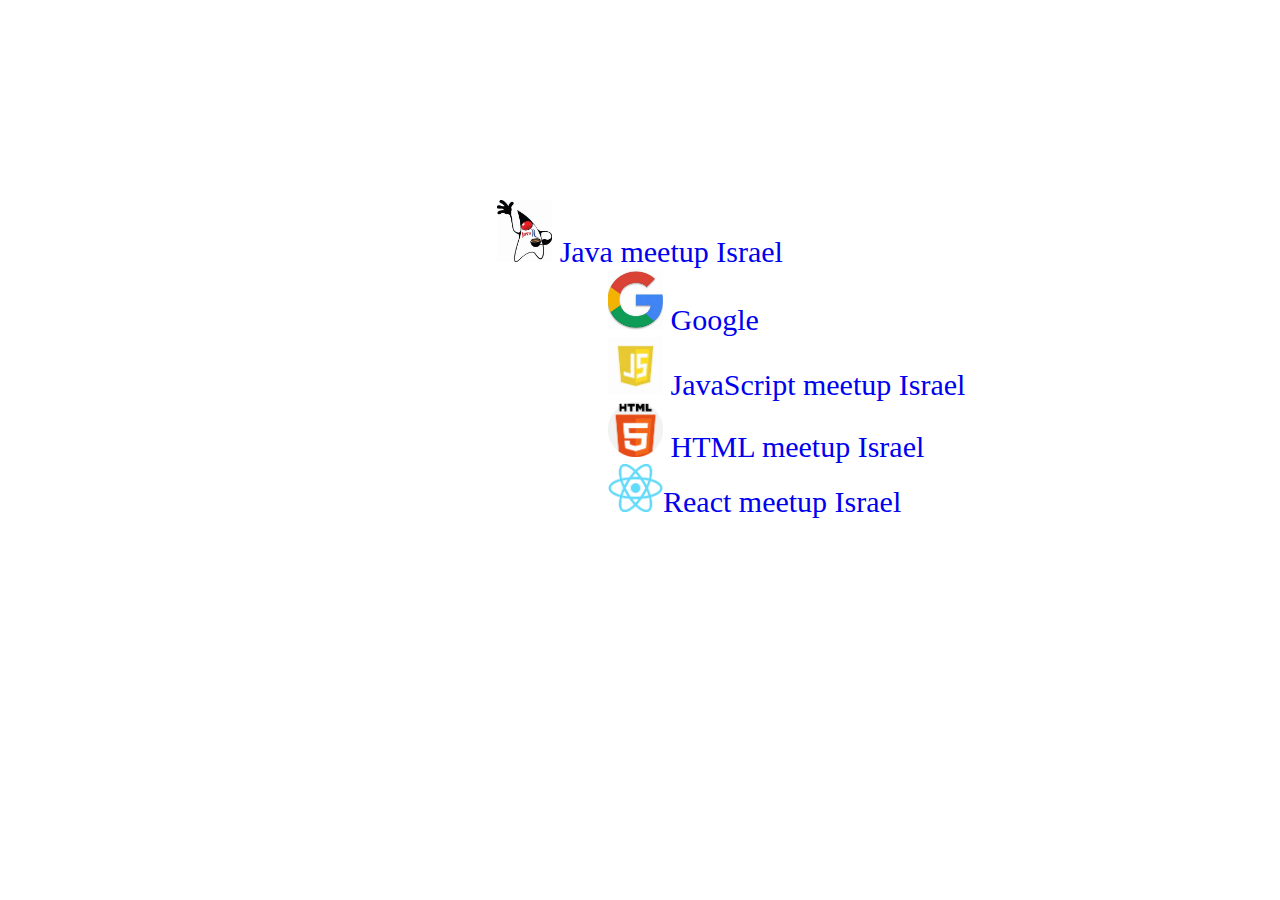
==== indexHW#1.html @ 9a932788 "adds HW #1" ====
<!DOCTYPE html>
<html lang="en">

<head>
    <meta charset="UTF-8">
    <meta http-equiv="X-UA-Compatible" content="IE=edge">
    <meta name="viewport" content="width=device-width, initial-scale=1.0">
    <title>Document</title>
</head>

<body>
    <a href =" https://www.meetup.com/ru-RU/JavaIL/" style="text-align: center; display: block;margin-top:200px; font-size: 30px; text-decoration: none;"> <img src=" images/page2.jfif" style=" width: 55px; "> Java meetup Israel </a>
    <a href =" http://www.google.com" style=" display: block ; margin-left: 600px;  font-size: 30px; text-decoration: none;"> <img src="images/page3.jfif "  style=" width: 55px " > Google  </a>    
    <a href ="https://www.meetup.com/ru-RU/JavaScript-Israel/" style =" display: block; margin-left: 600px;  font-size: 30px; text-decoration: none;" > <img src ="images/page4.jfif" style=" width: 55px" > JavaScript meetup Israel </a>
    <a href =" https://www.meetup.com/ru-RU/topics/html/ " style ="margin-left: 600px; display: block;  font-size: 30px; text-decoration: none; ">  <img src ="images/page5.png" style =" width: 55px"   > HTML  meetup Israel </a>
    <a href ="https://www.meetup.com/ru-RU/react-il/" style ="margin-left: 600px; display: block;  font-size: 30px; text-decoration: none; " > <img src ="images/page6.png"  style =" width: 55px"  >React meetup Israel </a>


</body>

</html>
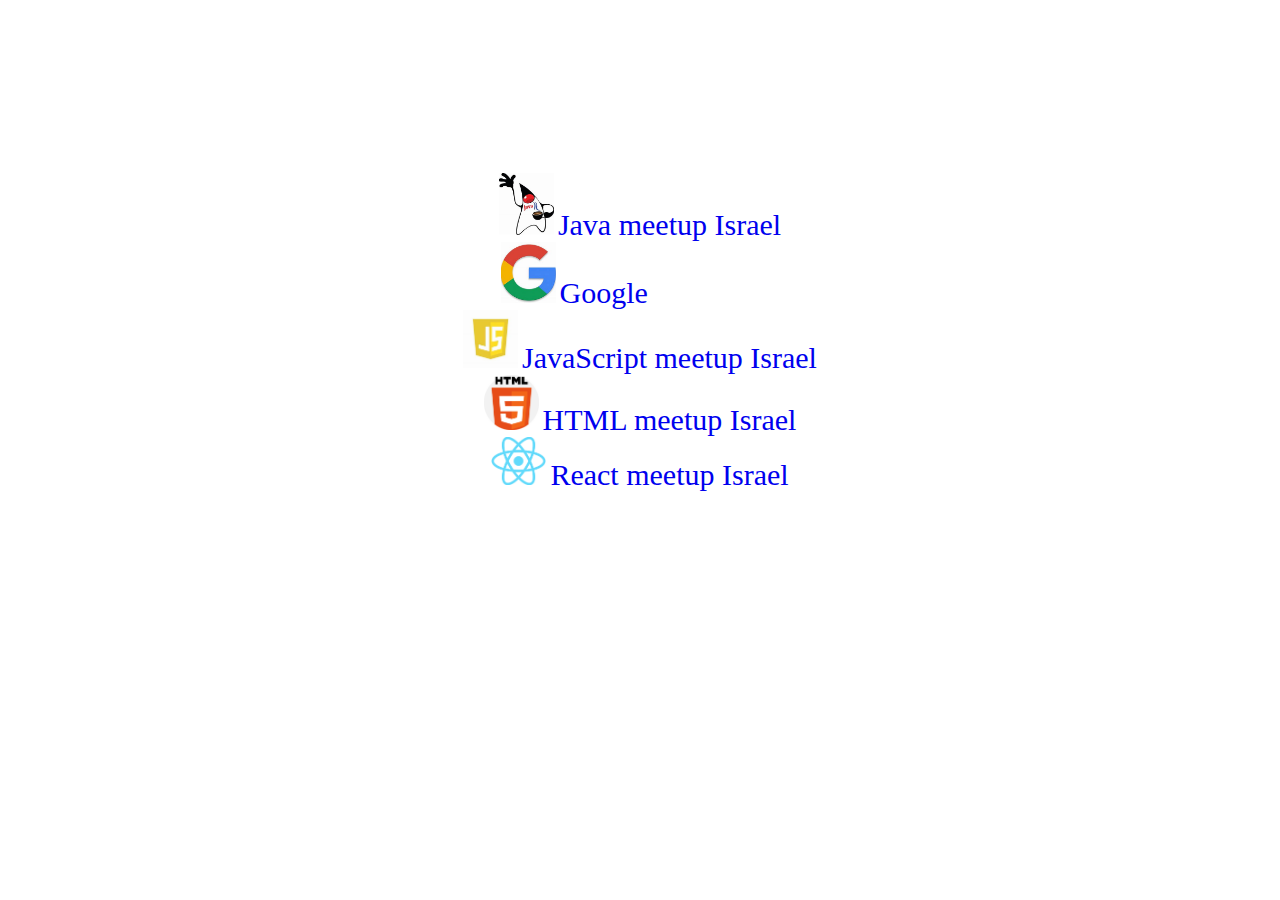
==== commit f65ad67a: "adds hw#3 changes" ====
--- a/indexHW#1.html
+++ b/indexHW#1.html
@@ -9,12 +9,33 @@
 </head>
 
 <body>
-    <a href =" https://www.meetup.com/ru-RU/JavaIL/" style="text-align: center; display: block;margin-top:200px; font-size: 30px; text-decoration: none;"> <img src=" images/page2.jfif" style=" width: 55px; "> Java meetup Israel </a>
-    <a href =" http://www.google.com" style=" display: block ; margin-left: 600px;  font-size: 30px; text-decoration: none;"> <img src="images/page3.jfif "  style=" width: 55px " > Google  </a>    
-    <a href ="https://www.meetup.com/ru-RU/JavaScript-Israel/" style =" display: block; margin-left: 600px;  font-size: 30px; text-decoration: none;" > <img src ="images/page4.jfif" style=" width: 55px" > JavaScript meetup Israel </a>
-    <a href =" https://www.meetup.com/ru-RU/topics/html/ " style ="margin-left: 600px; display: block;  font-size: 30px; text-decoration: none; ">  <img src ="images/page5.png" style =" width: 55px"   > HTML  meetup Israel </a>
-    <a href ="https://www.meetup.com/ru-RU/react-il/" style ="margin-left: 600px; display: block;  font-size: 30px; text-decoration: none; " > <img src ="images/page6.png"  style =" width: 55px"  >React meetup Israel </a>
+   
 
+    <a href =" https://www.meetup.com/ru-RU/JavaIL/"  style="text-align: center; display: block;text-decoration: none;"> 
+    <img src=" images/page2.jfif" style=" width: 55px; ">  
+    <label target="_blank" style="  font-size: 30px; text-align: left; display: inline-block; margin-top: 200px; ">  Java meetup Israel</label>
+        </a>
+
+    <a href =" http://www.google.com"  target="_blank" style="  display: block ;  text-align: center;  text-decoration: none;">  
+        <img src="images/page3.jfif "  style=" width: 55px;  " >     
+        <label target="_blank" style=" font-size: 30px; text-align: left; display: inline-block; width: 220px" > Google</label> 
+        </a>
+
+
+     <a href ="https://www.meetup.com/ru-RU/JavaScript-Israel/" style =" text-align: center; display: block;   text-decoration: none;" >
+         <img src ="images/page4.jfif" style=" width: 55px" >
+         <label  target="_blank" style="font-size: 30px;text-align: left; display: inline-block;" > JavaScript meetup Israel</label>
+         </a> 
+  
+   <a href =" https://www.meetup.com/ru-RU/topics/html/ " target="_blank" style ="text-align: center;  display: block;   text-decoration: none; "> 
+     <img src ="images/page5.png" style =" width: 55px"   > 
+     <label  target="_blank" style="font-size: 30px;text-align: left; display: inline-block;"> HTML  meetup Israel</label>
+     </a>
+    <a href ="https://www.meetup.com/ru-RU/react-il/" target="_blank" style ="text-align: center; display: block;   text-decoration: none; " > 
+        <img src ="images/page6.png"  style =" width: 55px"  >
+        <label target="_blank" style="font-size: 30px;text-align: left; display: inline-block;">  React meetup Israel</label>
+      </a> 
+   
 
 </body>
 
